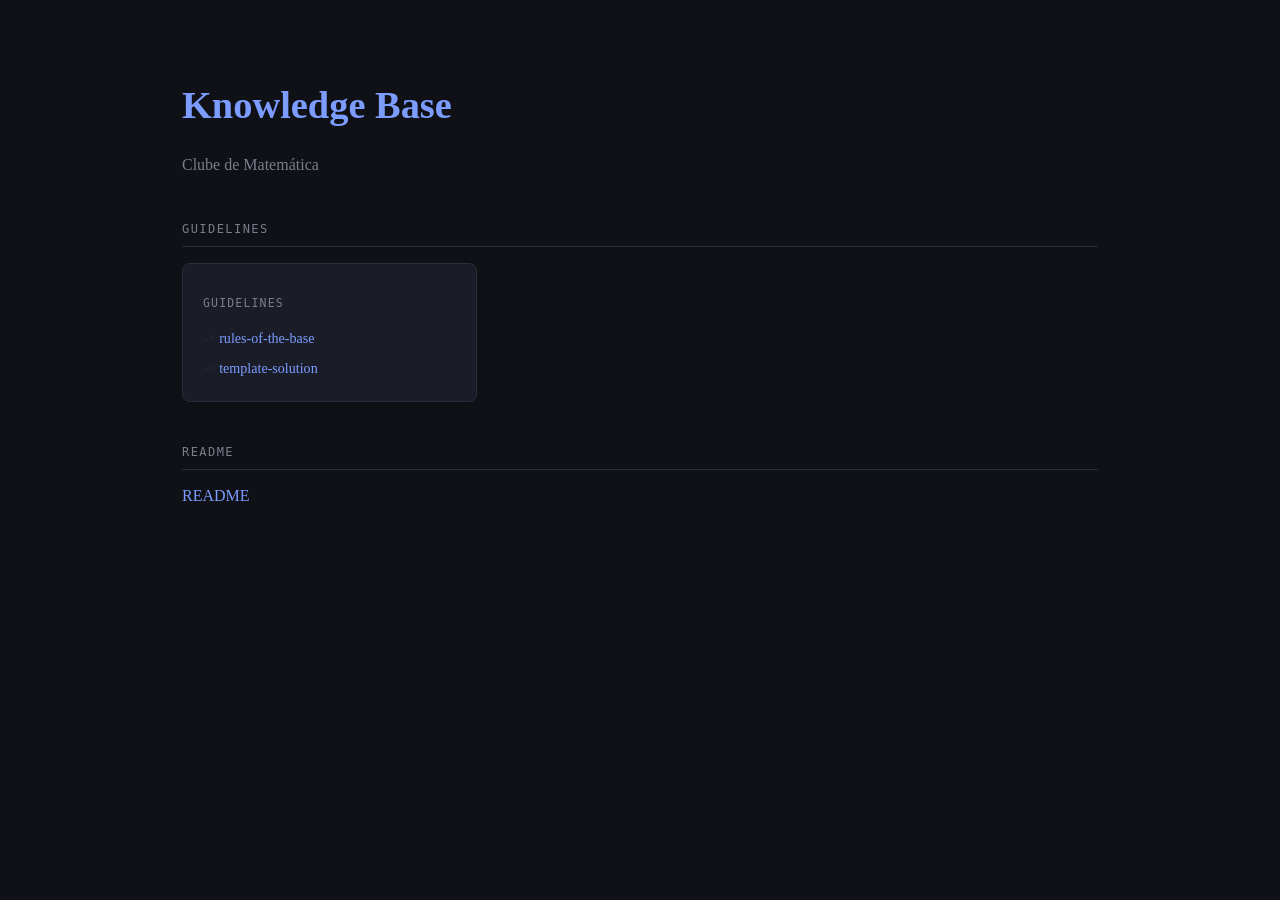
==== docs/index.html @ 157a2032 "feat: adding Makefile to build htmml 	- adding support Pandoc 	- index with python inline 	- adding " ====
<!DOCTYPE html>
<html lang="pt-BR">
<head>
<meta charset="utf-8">
<title>Knowledge Base — Clube de Matemática</title>
<link rel="stylesheet" href="style.css">
<style>
body{max-width:980px}
.hero h1{font-size:2.4rem;border:none;padding:0}
.hero p{color:var(--muted);margin:.25rem 0 0}
.sec{margin-top:2.5rem;font-size:.75rem;font-family:monospace;
     text-transform:uppercase;letter-spacing:.12em;
     color:var(--muted);border-bottom:1px solid var(--border);
     padding-bottom:.35rem}
.grid{display:grid;
      grid-template-columns:repeat(auto-fill,minmax(240px,1fr));
      gap:1rem;margin:1rem 0 0}
.card{background:var(--surface);border:1px solid var(--border);
      border-radius:8px;padding:1.1rem 1.25rem}
.card-t{font-size:.72rem;font-family:monospace;
        text-transform:uppercase;letter-spacing:.1em;
        color:var(--muted);margin-bottom:.6rem}
.card ul{list-style:none}
.card li{padding:.18rem 0;font-size:.88rem}
.card a::before{content:"-> ";color:var(--border)}
</style>
</head>
<body>
<div class="hero"><h1>Knowledge Base</h1><p>Clube de Matemática</p></div>
<p class="sec">guidelines</p><div class="grid"><div class="card">
<p class="card-t">guidelines</p><ul>
  <li><a href="guidelines/rules-of-the-base.html">rules-of-the-base</a></li>
  <li><a href="guidelines/template-solution.html">template-solution</a></li>
</ul></div></div>
<p class="sec">readme</p><p><a href="README.html">README</a></p>
</body></html>
---- docs/style.css ----
:root {
    --bg:      #0f1117;
    --surface: #1a1d27;
    --border:  #2a2d3a;
    --text:    #e2e4ed;
    --muted:   #7a7d8a;
    --accent:  #7c9cff;
    --math:    #c3a6ff;
    --code-bg: #1e2130;
}
* { box-sizing: border-box; margin: 0; padding: 0; }
body { font-family: Georgia, "Times New Roman", serif;
       background: var(--bg); color: var(--text);
       line-height: 1.75; max-width: 860px;
       margin: 0 auto; padding: 2.5rem 2rem; }
h1,h2,h3,h4 { font-family: "Palatino Linotype", Palatino, serif;
               color: var(--accent); margin: 2rem 0 .75rem; }
h1 { font-size: 2rem; border-bottom: 1px solid var(--border);
     padding-bottom: .5rem; }
h2 { font-size: 1.4rem; }
h3 { font-size: 1.15rem; color: var(--math); }
a  { color: var(--accent); text-decoration: none; }
a:hover { text-decoration: underline; }
p  { margin: .75rem 0; }
code { font-family: "Fira Code", Consolas, monospace;
       background: var(--code-bg); border: 1px solid var(--border);
       border-radius: 4px; padding: .1em .4em; font-size: .9em; }
pre  { background: var(--code-bg); border: 1px solid var(--border);
       border-radius: 6px; padding: 1rem;
       overflow-x: auto; margin: 1rem 0; }
pre code { border: none; background: none; padding: 0; }
blockquote { border-left: 3px solid var(--math);
             padding-left: 1rem; color: var(--muted); margin: 1rem 0; }
table { border-collapse: collapse; width: 100%; margin: 1rem 0; }
th    { background: var(--surface); color: var(--accent); }
th,td { border: 1px solid var(--border); padding: .5rem .75rem; }
hr    { border: none; border-top: 1px solid var(--border); margin: 2rem 0; }
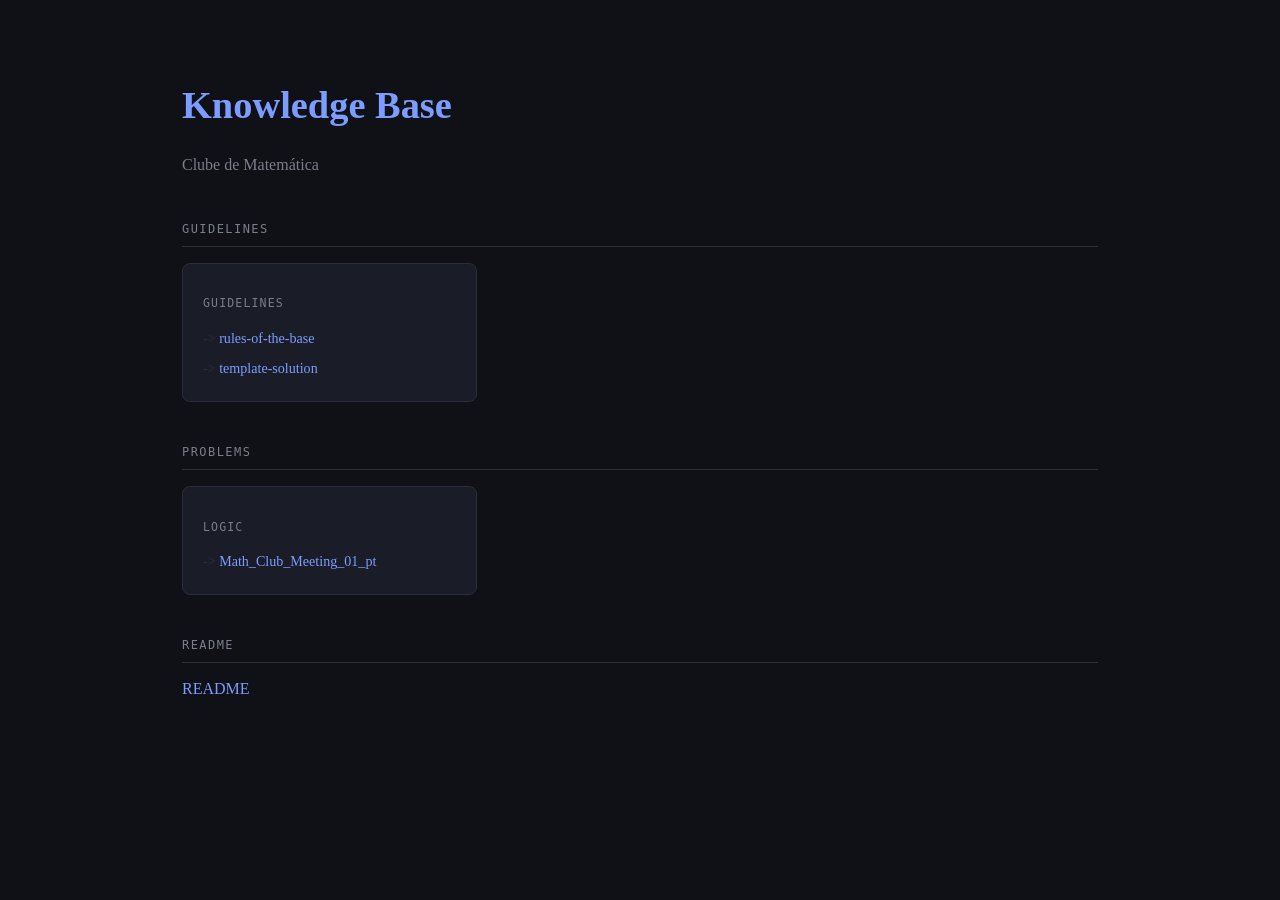
==== commit 1c4e24c1: "fix: removing tex4ht to pandoc to handle libs tex" ====
--- a/docs/index.html
+++ b/docs/index.html
@@ -32,5 +32,10 @@
   <li><a href="guidelines/rules-of-the-base.html">rules-of-the-base</a></li>
   <li><a href="guidelines/template-solution.html">template-solution</a></li>
 </ul></div></div>
+<p class="sec">problems</p><div class="grid">
+<div class="card"><p class="card-t">logic</p><ul>
+  <li><a href="problems/logic/Math_Club_Meeting_01_pt.html">Math_Club_Meeting_01_pt</a></li>
+</ul></div>
+</div>
 <p class="sec">readme</p><p><a href="README.html">README</a></p>
 </body></html>
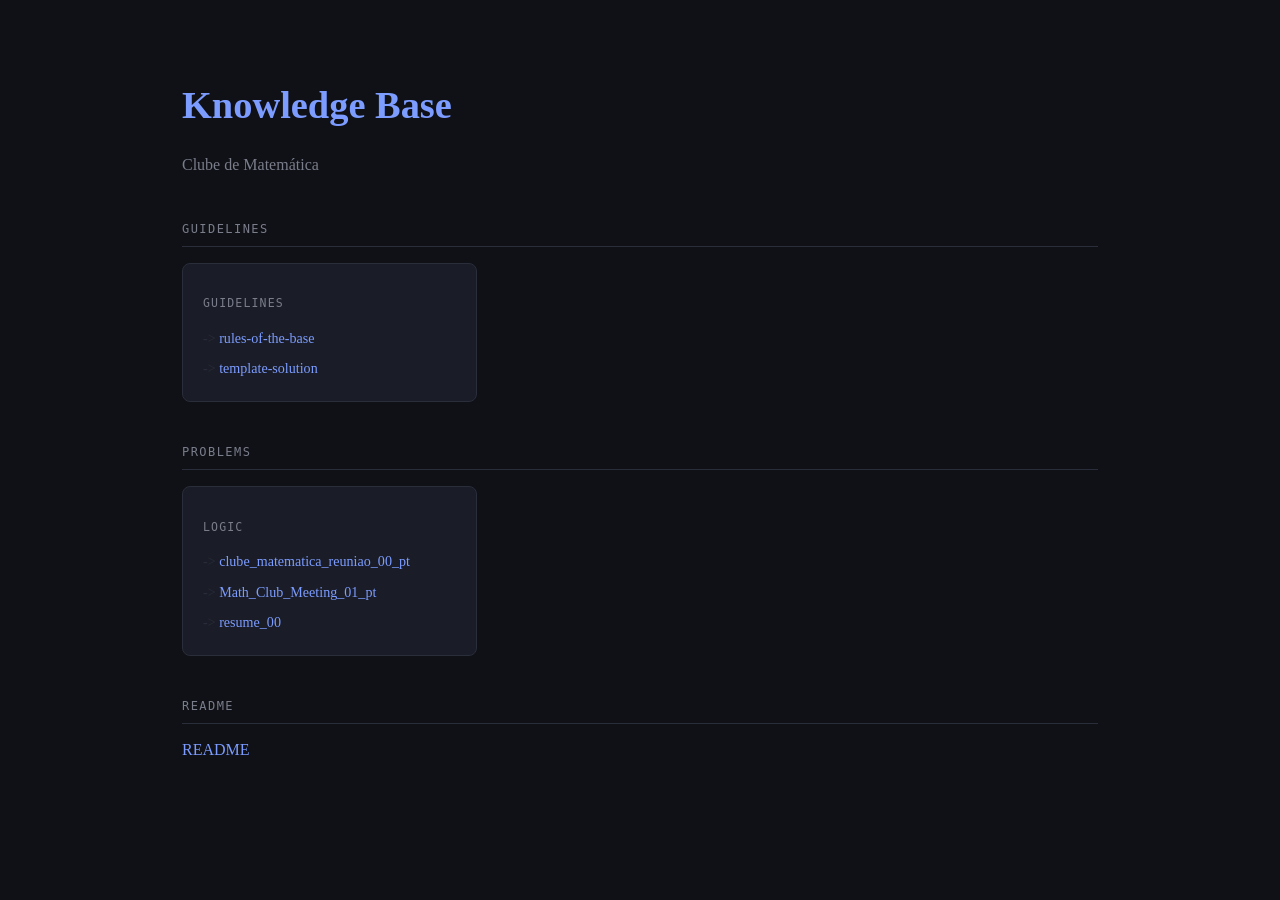
==== commit ccfd7834: "fix: force CSS source into html" ====
--- a/docs/index.html
+++ b/docs/index.html
@@ -34,7 +34,9 @@
 </ul></div></div>
 <p class="sec">problems</p><div class="grid">
 <div class="card"><p class="card-t">logic</p><ul>
+  <li><a href="problems/logic/clube_matematica_reuniao_00_pt.html">clube_matematica_reuniao_00_pt</a></li>
   <li><a href="problems/logic/Math_Club_Meeting_01_pt.html">Math_Club_Meeting_01_pt</a></li>
+  <li><a href="problems/logic/resume_00.html">resume_00</a></li>
 </ul></div>
 </div>
 <p class="sec">readme</p><p><a href="README.html">README</a></p>
